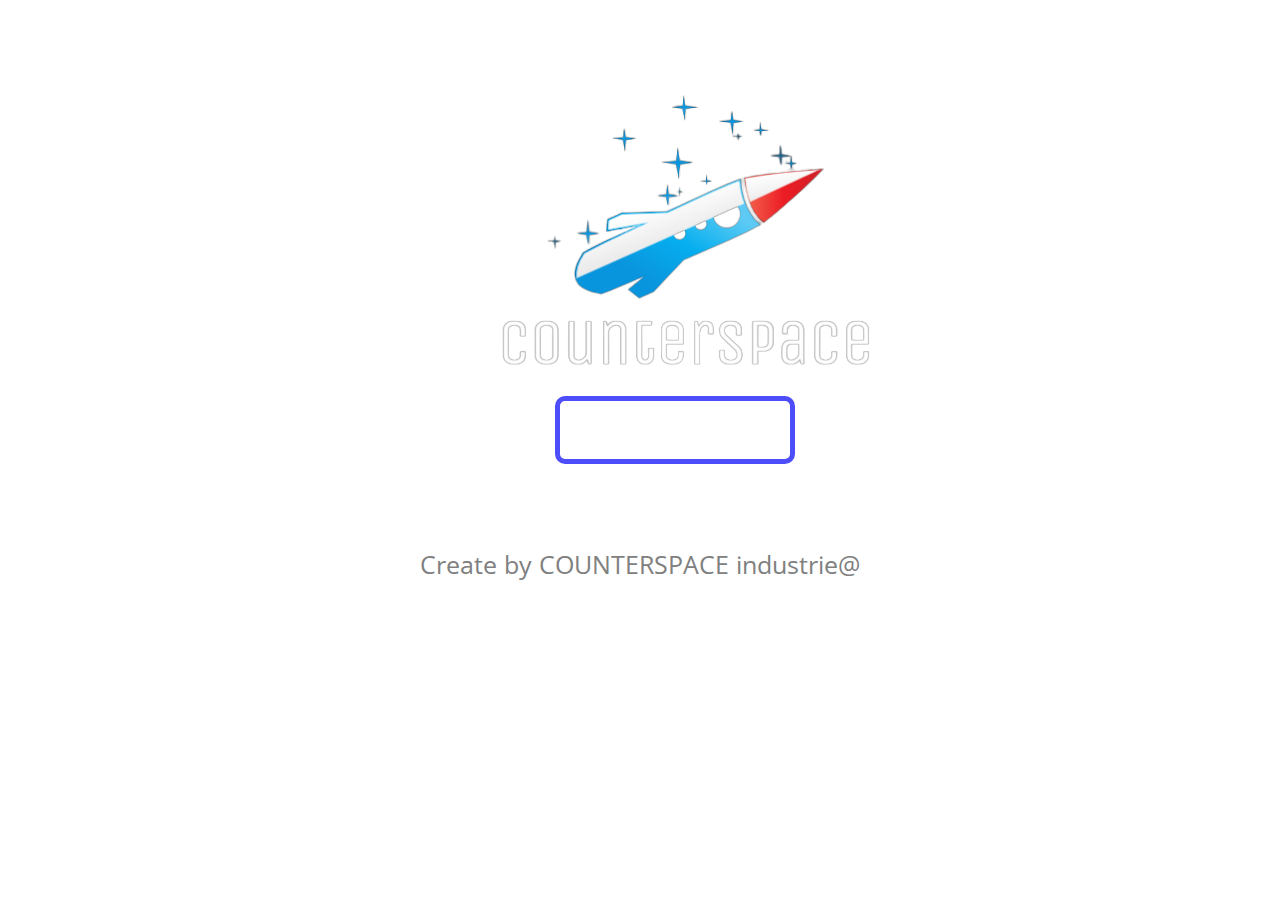
==== Jogo/Entrada.html @ 27df84ec "Update atualização da tela inicial" ====
<!DOCTYPE html>
<html lang="en">
<head>
    <meta charset="UTF-8">
    <meta http-equiv="X-UA-Compatible" content="IE=edge">
    <meta name="viewport" content="width=device-width, initial-scale=1.0">
    <link rel="stylesheet" href="Entrada.css">
    <title>Entrada  - COUNTERSPACE</title>
</head>
<body>
    <img src="NossaLogo.png" alt="">
    <div class="link">
        <a href="Jogo.html">START GAME</a>
    </div>
    <p>Create by COUNTERSPACE industrie@ </p>
</body>
</html>
---- Jogo/Entrada.css ----
@import url('https://fonts.googleapis.com/css2?family=Open+Sans:ital,wght@0,300;1,400&display=swap');

* {
    font-family: 'Open Sans', sans-serif;
    margin: 0;
    padding: 0;
    background-image: url("https://i.pinimg.com/originals/f4/52/a2/f452a2f4b634b3011e065da8eaf0a5c3.gif");
}
img{
    margin-top: 50px;
    margin-left: 450px;
}
link, a{
    text-align: center;
    color: rgb(255, 255, 255) ;
    border: 5px solid rgb(77, 77, 250) ;
    border-radius: 10px;
    padding: 12px;
    background-size: 300px;
    margin-left: 555px;
    font-size: 25px;
    font-weight: 700;
    text-decoration: none;
    letter-spacing: 5px;
    transition: 0.3s;
}
a:hover{
    padding: 15px;
    font-size: 30px;
}

p{
    text-align: center;
    font-size: 25px;
    margin-top: 100px;
    color: rgb(128, 128, 128);
}
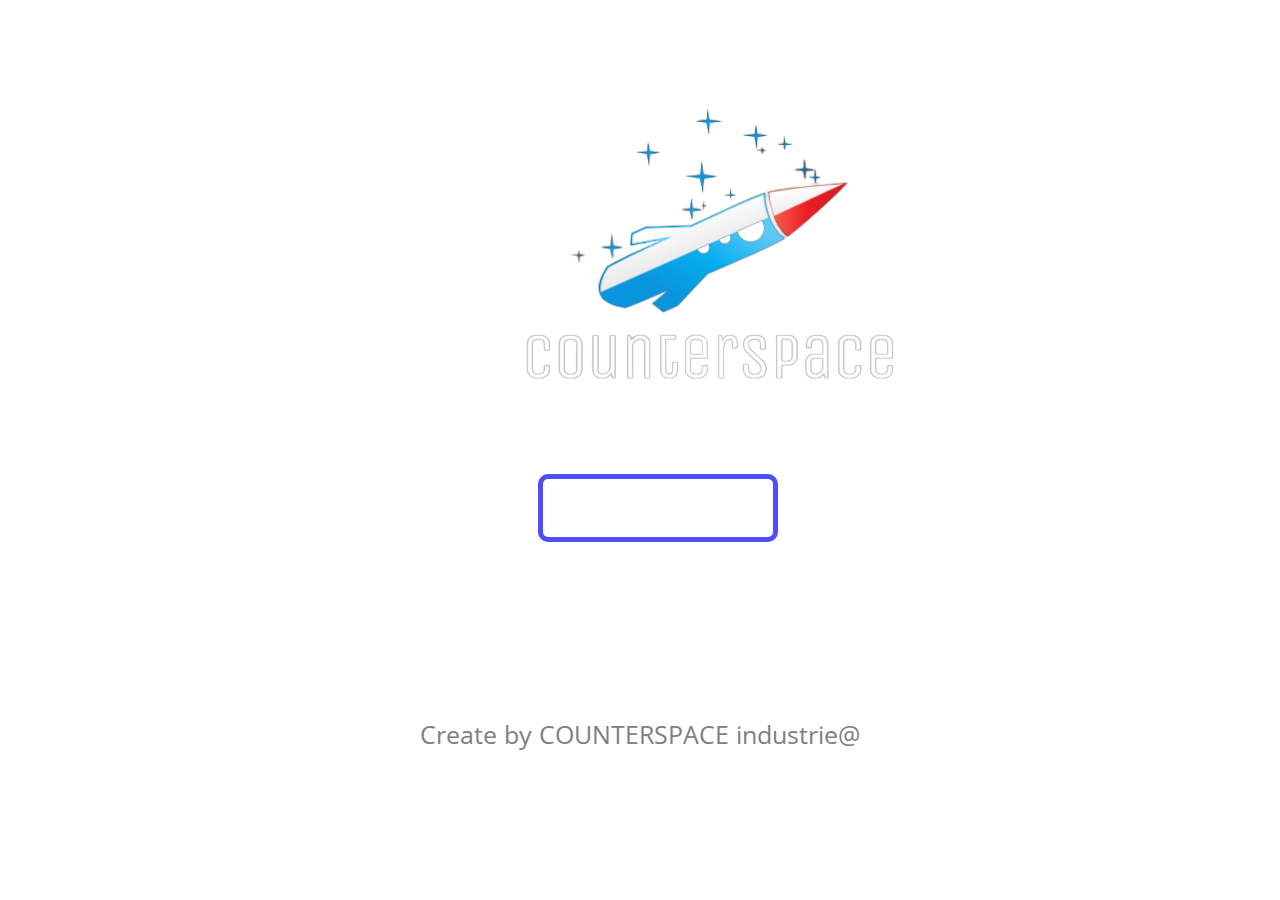
==== commit 87c5c237: "Atualizações_do_jogo" ====
--- a/Jogo/Entrada.html
+++ b/Jogo/Entrada.html
@@ -9,6 +9,7 @@
 </head>
 <body>
     <img src="NossaLogo.png" alt="">
+
     <div class="link">
         <a href="Jogo.html">START GAME</a>
     </div>
--- a/Jogo/Entrada.css
+++ b/Jogo/Entrada.css
@@ -7,8 +7,7 @@
     background-image: url("https://i.pinimg.com/originals/f4/52/a2/f452a2f4b634b3011e065da8eaf0a5c3.gif");
 }
 img{
-    margin-top: 50px;
-    margin-left: 450px;
+    margin: 5% 37% 5% 37%;
 }
 link, a{
     text-align: center;
@@ -16,8 +15,7 @@
     border: 5px solid rgb(77, 77, 250) ;
     border-radius: 10px;
     padding: 12px;
-    background-size: 300px;
-    margin-left: 555px;
+    margin-left: 42%;
     font-size: 25px;
     font-weight: 700;
     text-decoration: none;
@@ -28,10 +26,9 @@
     padding: 15px;
     font-size: 30px;
 }
-
 p{
     text-align: center;
     font-size: 25px;
-    margin-top: 100px;
+    margin-top: 15%;
     color: rgb(128, 128, 128);
 }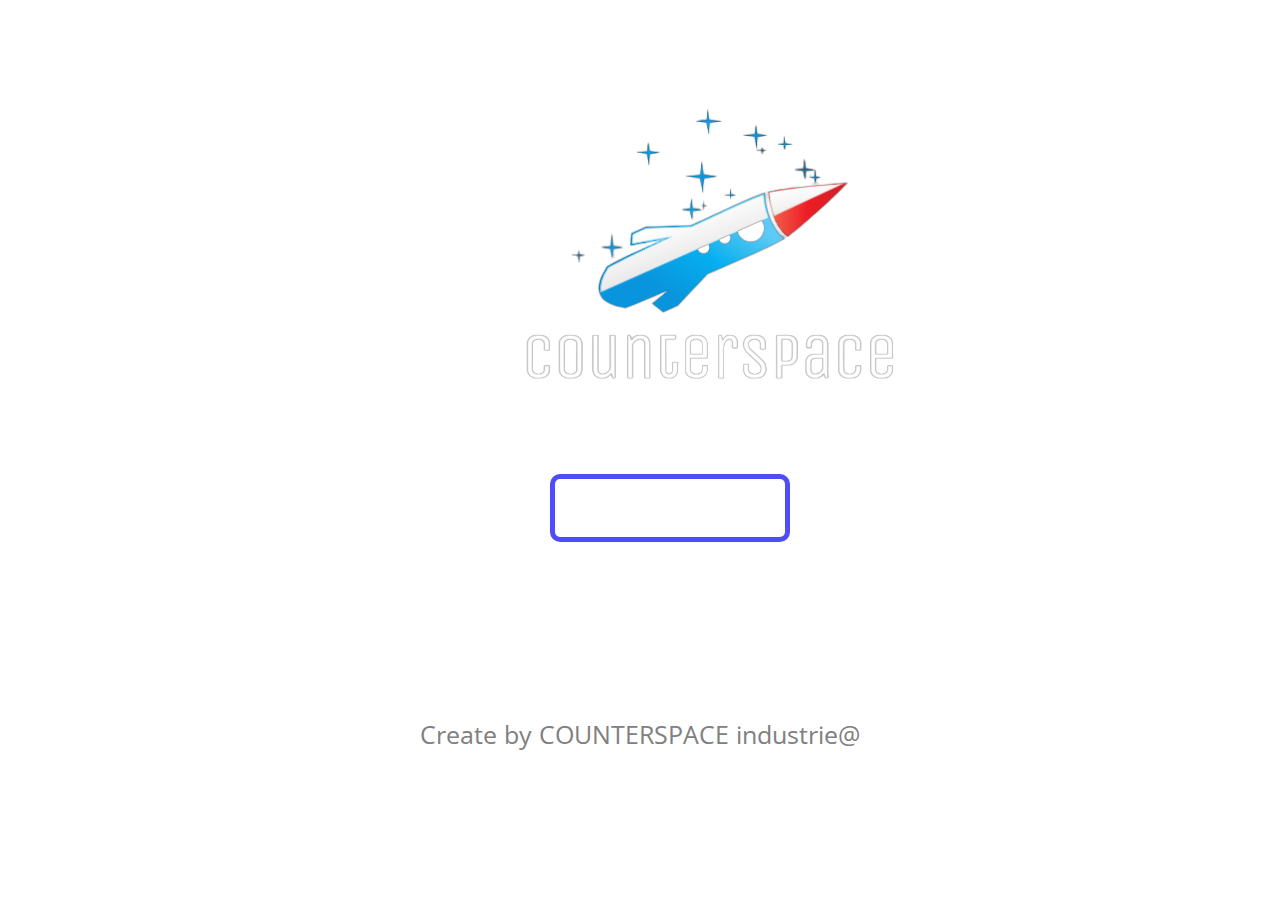
==== commit ea00311f: "Update Entrada.html" ====
--- a/Jogo/Entrada.html
+++ b/Jogo/Entrada.html
@@ -8,8 +8,7 @@
     <title>Entrada  - COUNTERSPACE</title>
 </head>
 <body>
-    <img src="NossaLogo.png" alt="">
-
+    <img src="NossaLogo.png" alt=""> 
     <div class="link">
         <a href="Jogo.html">START GAME</a>
     </div>
--- a/Jogo/Entrada.css
+++ b/Jogo/Entrada.css
@@ -15,7 +15,7 @@
     border: 5px solid rgb(77, 77, 250) ;
     border-radius: 10px;
     padding: 12px;
-    margin-left: 42%;
+    margin-left: 43%;
     font-size: 25px;
     font-weight: 700;
     text-decoration: none;
